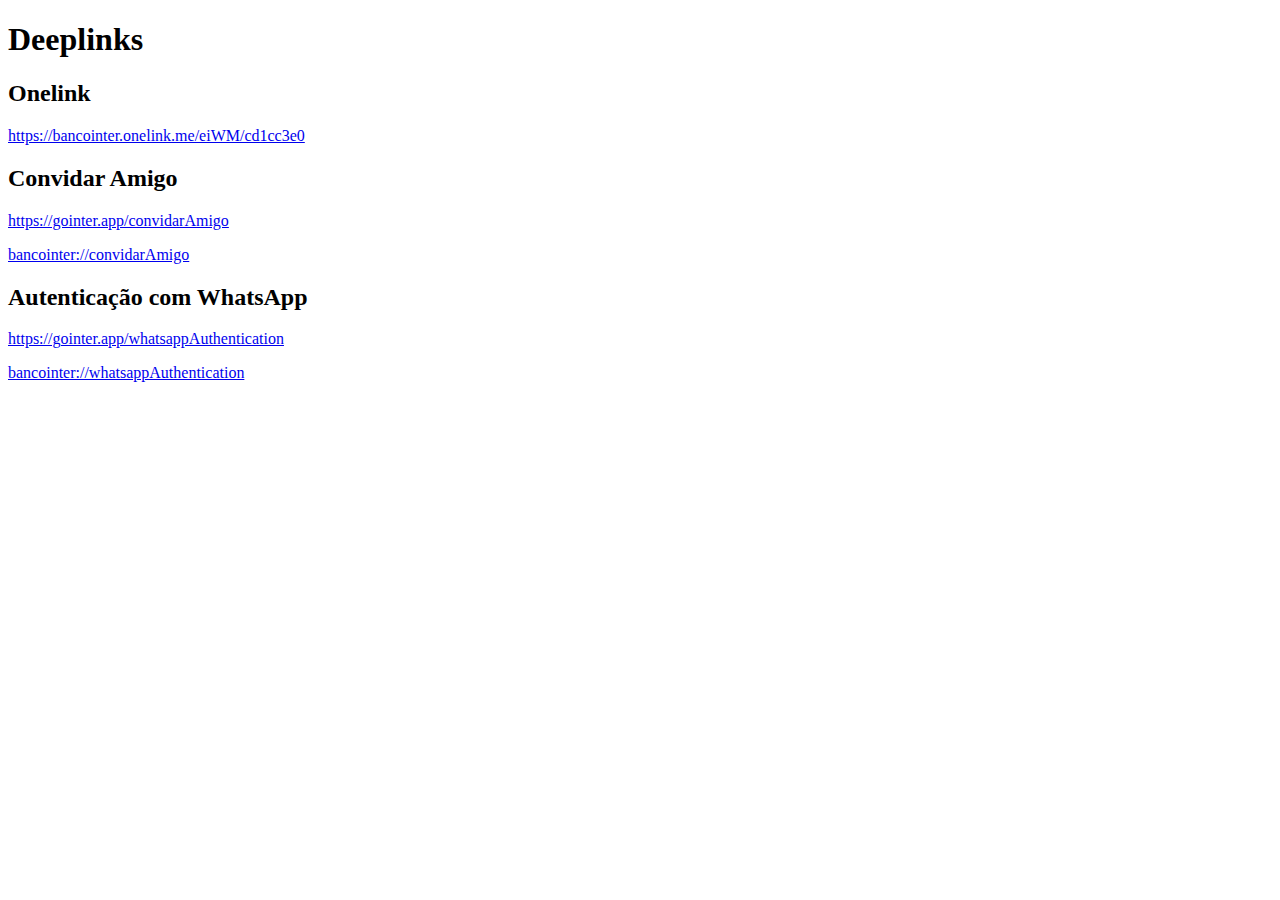
==== deeplink.html @ 83ab852b "Add Onelink" ====
<!DOCTYPE html>
<html>
<body>

<h1>Deeplinks</h1>

<h2>Onelink</h2>
<p><a href="https://bancointer.onelink.me/eiWM/cd1cc3e0">https://bancointer.onelink.me/eiWM/cd1cc3e0</a></p>

<h2>Convidar Amigo</h2>
<p><a href="https://gointer.app/convidarAmigo">https://gointer.app/convidarAmigo</a></p>
<p><a href="bancointer://convidarAmigo">bancointer://convidarAmigo</a></p>

<h2>Autenticação com WhatsApp</h2>
<p><a href="https://gointer.app/whatsappAuthentication">https://gointer.app/whatsappAuthentication</a></p>
<p><a href="bancointer://whatsappAuthentication">bancointer://whatsappAuthentication</a></p>

</body>
</html>
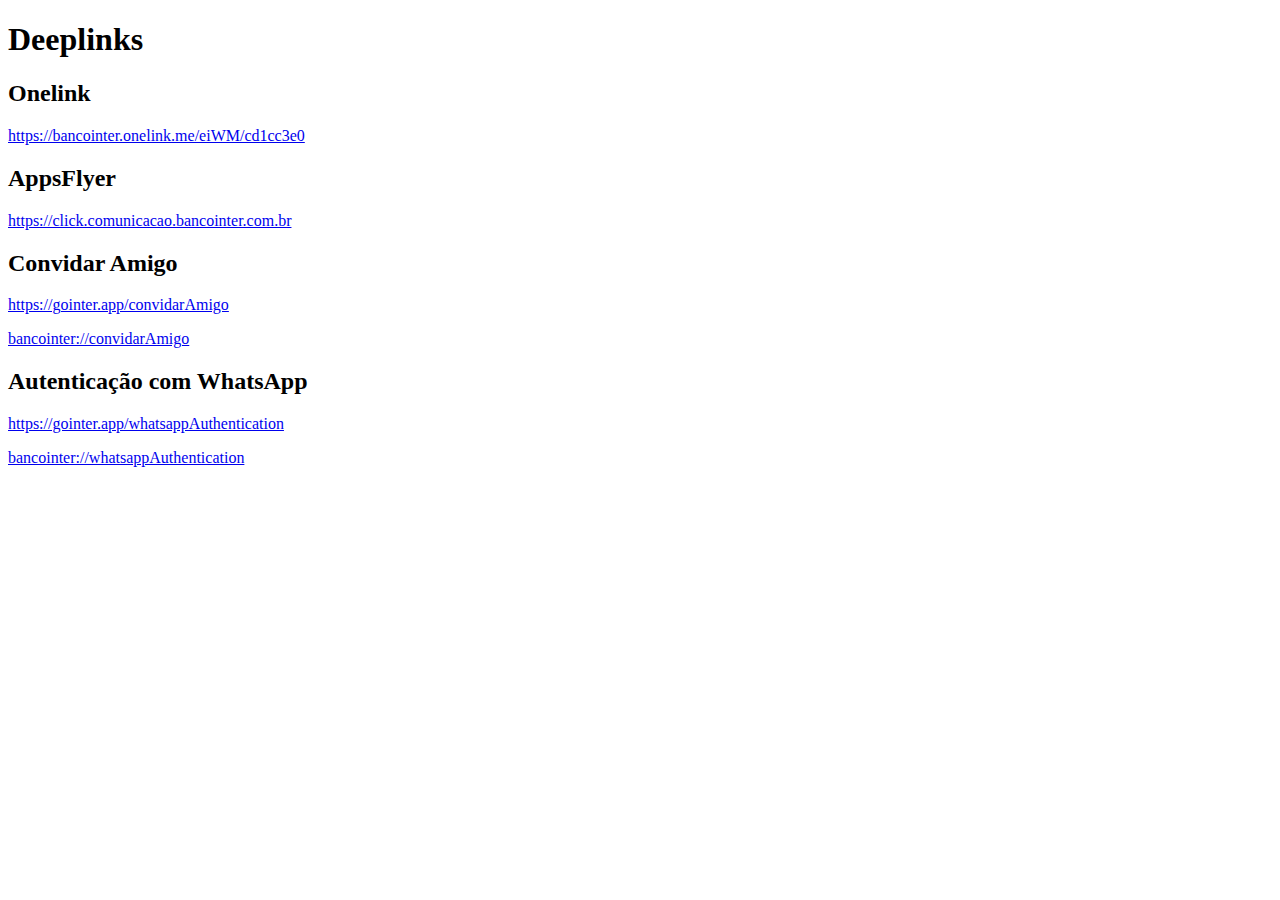
==== commit 5002df2b: "Added AppsFlyer Deeplink" ====
--- a/deeplink.html
+++ b/deeplink.html
@@ -6,6 +6,9 @@
 
 <h2>Onelink</h2>
 <p><a href="https://bancointer.onelink.me/eiWM/cd1cc3e0">https://bancointer.onelink.me/eiWM/cd1cc3e0</a></p>
+
+<h2>AppsFlyer</h2>
+<p><a href="https://click.comunicacao.bancointer.com.br/?qs=b235ff8d307989d77132319ecf0516e1101d9e6aa77d18947daa2ae169e4eef8b0ba4b572cc5e0062c537527bae980bad0c1cb332dac89e04b0debe8b1c695fe">https://click.comunicacao.bancointer.com.br</a></p>
 
 <h2>Convidar Amigo</h2>
 <p><a href="https://gointer.app/convidarAmigo">https://gointer.app/convidarAmigo</a></p>
